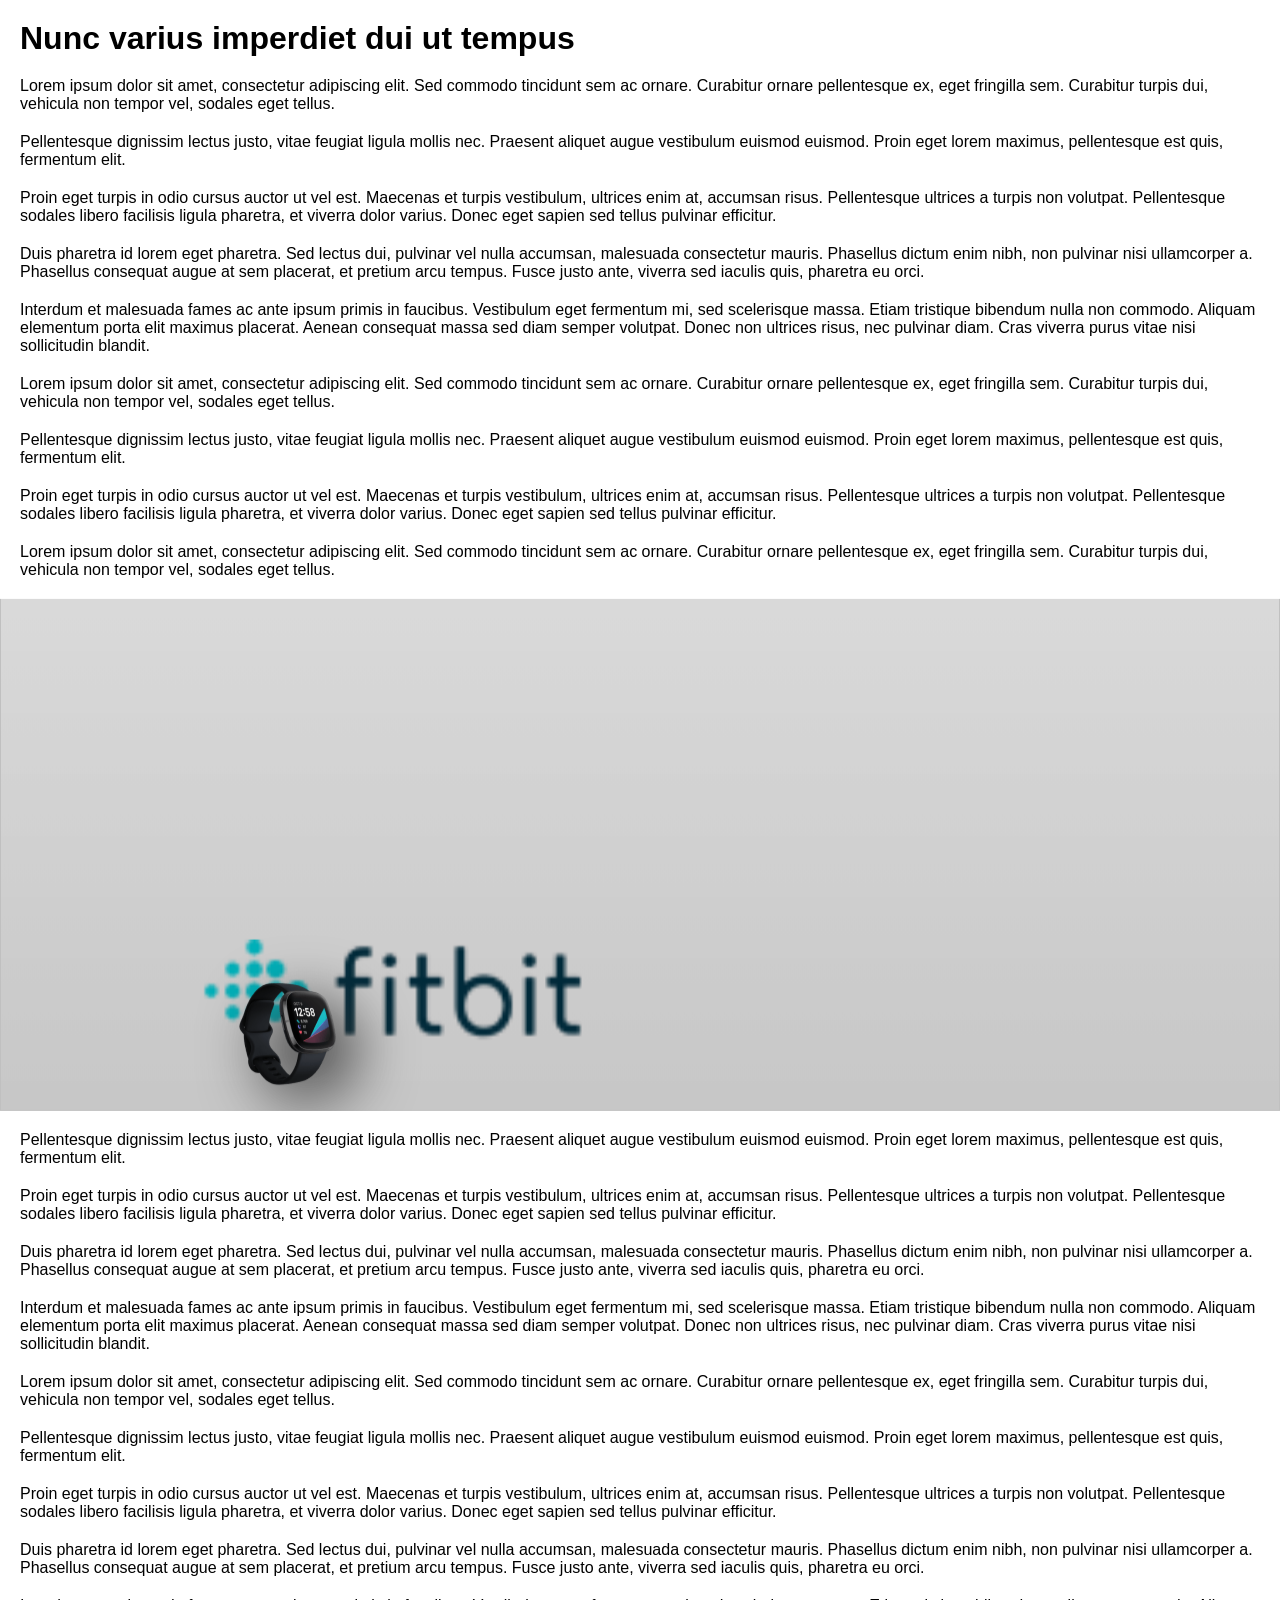
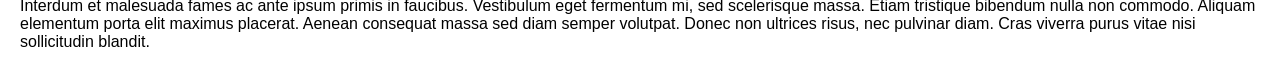
==== index.html @ 38ec313e "Rename index.html" ====
<!doctype html>
<html lang="en">
  <head>
    <!-- Required meta tags -->
    <meta charset="utf-8">
    <meta name="viewport" content="width=device-width, initial-scale=1">

    <!-- Bootstrap CSS -->
    <link href="scrolling-ad.css" rel="stylesheet" >
    <!-- <link href="https://cdn.jsdelivr.net/npm/bootstrap@5.0.1/dist/css/bootstrap.min.css" rel="stylesheet" integrity="sha384-+0n0xVW2eSR5OomGNYDnhzAbDsOXxcvSN1TPprVMTNDbiYZCxYbOOl7+AMvyTG2x" crossorigin="anonymous"> -->

    <title>Mobile Ads</title>
  </head>
  <body >
    <h1 class="article-headline">Nunc varius imperdiet dui ut tempus</h1>
    
    <p class="article-text">Lorem ipsum dolor sit amet, consectetur adipiscing elit. Sed commodo tincidunt sem ac ornare. Curabitur ornare pellentesque ex, eget fringilla sem. Curabitur turpis dui, vehicula non tempor vel, sodales eget tellus. </p>
    <p class="article-text">Pellentesque dignissim lectus justo, vitae feugiat ligula mollis nec. Praesent aliquet augue vestibulum euismod euismod. Proin eget lorem maximus, pellentesque est quis, fermentum elit. </p>
    <p class="article-text">Proin eget turpis in odio cursus auctor ut vel est. Maecenas et turpis vestibulum, ultrices enim at, accumsan risus. Pellentesque ultrices a turpis non volutpat. Pellentesque sodales libero facilisis ligula pharetra, et viverra dolor varius. Donec eget sapien sed tellus pulvinar efficitur.</p>
    <p class="article-text">Duis pharetra id lorem eget pharetra. Sed lectus dui, pulvinar vel nulla accumsan, malesuada consectetur mauris. Phasellus dictum enim nibh, non pulvinar nisi ullamcorper a. Phasellus consequat augue at sem placerat, et pretium arcu tempus. Fusce justo ante, viverra sed iaculis quis, pharetra eu orci.</p>
    <p class="article-text">Interdum et malesuada fames ac ante ipsum primis in faucibus. Vestibulum eget fermentum mi, sed scelerisque massa. Etiam tristique bibendum nulla non commodo. Aliquam elementum porta elit maximus placerat. Aenean consequat massa sed diam semper volutpat. Donec non ultrices risus, nec pulvinar diam. Cras viverra purus vitae nisi sollicitudin blandit.</p>
    <p class="article-text">Lorem ipsum dolor sit amet, consectetur adipiscing elit. Sed commodo tincidunt sem ac ornare. Curabitur ornare pellentesque ex, eget fringilla sem. Curabitur turpis dui, vehicula non tempor vel, sodales eget tellus. </p>
    <p class="article-text">Pellentesque dignissim lectus justo, vitae feugiat ligula mollis nec. Praesent aliquet augue vestibulum euismod euismod. Proin eget lorem maximus, pellentesque est quis, fermentum elit. </p>
    <p class="article-text">Proin eget turpis in odio cursus auctor ut vel est. Maecenas et turpis vestibulum, ultrices enim at, accumsan risus. Pellentesque ultrices a turpis non volutpat. Pellentesque sodales libero facilisis ligula pharetra, et viverra dolor varius. Donec eget sapien sed tellus pulvinar efficitur.</p>
    <p class="article-text">Lorem ipsum dolor sit amet, consectetur adipiscing elit. Sed commodo tincidunt sem ac ornare. Curabitur ornare pellentesque ex, eget fringilla sem. Curabitur turpis dui, vehicula non tempor vel, sodales eget tellus. </p>

    <div id="ad-container">
        <div class="ad-slot" id="ad-slot">
            <div class="canvas">
                <img id="pixel" >
                <div id="slot-one">
                    <img src="assets/slot-one.png" />
                </div>
                <div id="slot-two">
                    <img src="assets/slot-two.png" />
                </div>
                <div id="slot-three">
                    <img src="assets/slot-three.png" />
                </div>
            </div>
            <img id="sticky-ad-element" src="assets/fitbit-product.png" />
        </div>
        
    </div>
    <p class="article-text">Pellentesque dignissim lectus justo, vitae feugiat ligula mollis nec. Praesent aliquet augue vestibulum euismod euismod. Proin eget lorem maximus, pellentesque est quis, fermentum elit. </p>
    <p class="article-text">Proin eget turpis in odio cursus auctor ut vel est. Maecenas et turpis vestibulum, ultrices enim at, accumsan risus. Pellentesque ultrices a turpis non volutpat. Pellentesque sodales libero facilisis ligula pharetra, et viverra dolor varius. Donec eget sapien sed tellus pulvinar efficitur.</p>
    <p class="article-text">Duis pharetra id lorem eget pharetra. Sed lectus dui, pulvinar vel nulla accumsan, malesuada consectetur mauris. Phasellus dictum enim nibh, non pulvinar nisi ullamcorper a. Phasellus consequat augue at sem placerat, et pretium arcu tempus. Fusce justo ante, viverra sed iaculis quis, pharetra eu orci.</p>
    <p class="article-text">Interdum et malesuada fames ac ante ipsum primis in faucibus. Vestibulum eget fermentum mi, sed scelerisque massa. Etiam tristique bibendum nulla non commodo. Aliquam elementum porta elit maximus placerat. Aenean consequat massa sed diam semper volutpat. Donec non ultrices risus, nec pulvinar diam. Cras viverra purus vitae nisi sollicitudin blandit.</p>
    <p class="article-text">Lorem ipsum dolor sit amet, consectetur adipiscing elit. Sed commodo tincidunt sem ac ornare. Curabitur ornare pellentesque ex, eget fringilla sem. Curabitur turpis dui, vehicula non tempor vel, sodales eget tellus. </p>  
    <p class="article-text">Pellentesque dignissim lectus justo, vitae feugiat ligula mollis nec. Praesent aliquet augue vestibulum euismod euismod. Proin eget lorem maximus, pellentesque est quis, fermentum elit. </p>
    <p class="article-text">Proin eget turpis in odio cursus auctor ut vel est. Maecenas et turpis vestibulum, ultrices enim at, accumsan risus. Pellentesque ultrices a turpis non volutpat. Pellentesque sodales libero facilisis ligula pharetra, et viverra dolor varius. Donec eget sapien sed tellus pulvinar efficitur.</p>
    <p class="article-text">Duis pharetra id lorem eget pharetra. Sed lectus dui, pulvinar vel nulla accumsan, malesuada consectetur mauris. Phasellus dictum enim nibh, non pulvinar nisi ullamcorper a. Phasellus consequat augue at sem placerat, et pretium arcu tempus. Fusce justo ante, viverra sed iaculis quis, pharetra eu orci.</p>
    <p class="article-text">Interdum et malesuada fames ac ante ipsum primis in faucibus. Vestibulum eget fermentum mi, sed scelerisque massa. Etiam tristique bibendum nulla non commodo. Aliquam elementum porta elit maximus placerat. Aenean consequat massa sed diam semper volutpat. Donec non ultrices risus, nec pulvinar diam. Cras viverra purus vitae nisi sollicitudin blandit.</p>
   
    <script src="scrolling-ad.js" > </script>
    <!-- Optional JavaScript; choose one of the two! -->

    <!-- Option 1: Bootstrap Bundle with Popper -->
    <!-- <script src="https://cdn.jsdelivr.net/npm/bootstrap@5.0.1/dist/js/bootstrap.bundle.min.js" integrity="sha384-gtEjrD/SeCtmISkJkNUaaKMoLD0//ElJ19smozuHV6z3Iehds+3Ulb9Bn9Plx0x4" crossorigin="anonymous"></script> -->

    <!-- Option 2: Separate Popper and Bootstrap JS -->
    <!--
    <script src="https://cdn.jsdelivr.net/npm/@popperjs/core@2.9.2/dist/umd/popper.min.js" integrity="sha384-IQsoLXl5PILFhosVNubq5LC7Qb9DXgDA9i+tQ8Zj3iwWAwPtgFTxbJ8NT4GN1R8p" crossorigin="anonymous"></script>
    <script src="https://cdn.jsdelivr.net/npm/bootstrap@5.0.1/dist/js/bootstrap.min.js" integrity="sha384-Atwg2Pkwv9vp0ygtn1JAojH0nYbwNJLPhwyoVbhoPwBhjQPR5VtM2+xf0Uwh9KtT" crossorigin="anonymous"></script>
    -->
  </body>
</html>
---- scrolling-ad.css ----
:root {
    --ad-slot-height: 300px; 
    --canvas-height: 900px;
    /* creative slot one */
    --slot-one-height: 100px;
    --slot-one-x-axis: -200px;
    --slot-one-y-axis: 100px;
    --slot-one-z-axis: 150px;
    --slot-one-blur: 6px;
    /* creative slot two */
    --slot-two-height: 100px;
    --slot-two-x-axis: -200px;
    --slot-two-y-axis: 300px;
    --slot-two-z-axis: 400px;
    --slot-two-blur: 10px;
    /* creative slot three */
    --slot-three-height: 100px;
    --slot-three-x-axis: 100px;
    --slot-three-y-axis: 500px;
    --slot-three-z-axis: 350px;
    --slot-three-blur: 8px;
}

body {
    font-family: 'Verdana', sans-serif;
    margin: 0px 0px;
}


.article-headline {
    margin: 20px 20px;
}

.article-text {
    margin: 20px 20px;
}

.sticky-bottom {
    position: sticky;
    bottom: 0px;
}


#ad-container{
    width: 100%;
    height: var(--ad-slot-height);
}

.ad-slot {
    width: 100%;
    height: var(--ad-slot-height);
    overflow-x: hidden;
    overflow-y: auto;
    position: fixed;
    top: 100vh;
  }

  .raise-ad {
    animation: raise-ad 1s linear forwards;
  }

  @keyframes raise-ad {
      from {
        transform: translateY(0px);
        opacity: 0;
      }
      to {
        transform: translateY(calc(-1 * var(--ad-slot-height)));
        opacity: 1;
      }
  }


.canvas { 
    background: rgb(255,255,255);
    background: linear-gradient(180deg, rgba(255,255,255,0.9) 0%, rgb(199, 199, 199) 100%);
    position: relative;
    border:none;
    perspective: 300px; 
    top: 0;
    right: 0;
    bottom: 0;
    left: 0;
    height: var(--canvas-height);
  }

  #sticky-ad-element {
      position: sticky;
      bottom: 0px;
      transform: translateX(200px);
      filter: drop-shadow(20px 20px 30px #333);
  }


  @keyframes enter {
    from {
        transform: translateX(200px);
    }
    to {
        transform: translateX(0px);
    }
}

  .glow-enter {
      animation: glow 5s forwards, enter 1s forwards;
  }

  @keyframes glow {
      from {
        filter: drop-shadow(0px 0px 0px #fff);
      }
      to {
        filter: drop-shadow(20px 20px 30px #333);  
      }
  }

  .sticky-one {
      position: sticky;
      top: calc((var(--ad-slot-height)/3)*-1);
  }

  .sticky-two {
    position: sticky;
    top: calc((var(--ad-slot-height)/3)*-2); 
  }

  .sticky-three {
      position: sticky;
      top: calc((var(--ad-slot-height)/3)*-3);
  }

  #slot-one {
    height: var(--slot-one-height);
    transform: 
        translateY(var(--slot-one-y-axis)) 
        translateX(var(--slot-one-x-axis)) 
        translateZ(var(--slot-one-z-axis));
    filter: 
        blur(var(--slot-one-blur));
  }

  #slot-one img {
      height: var(--slot-one-height)
  }

  #slot-two {
    height: var(--slot-two-height);
    transform: 
        translateY(var(--slot-two-y-axis)) 
        translateX(var(--slot-two-x-axis))
        translateZ(var(--slot-two-z-axis));
    filter: 
        blur(var(--slot-two-blur));
  }

  #slot-two img {
    height: var(--slot-two-height);
  }

  #slot-three {
    height: var(--slot-three-height);
    transform: 
        translateY(var(--slot-three-y-axis)) 
        translateX(var(--slot-three-x-axis))
        translateZ(var(--slot-three-z-axis));
    filter: 
        blur(var(--slot-three-blur));
  }

  #slot-three img {
    height: var(--slot-three-height);
  }
  
#pixel {
    position: absolute;
    height: 100%;
    width: 100%;
    object-fit: fill;
}
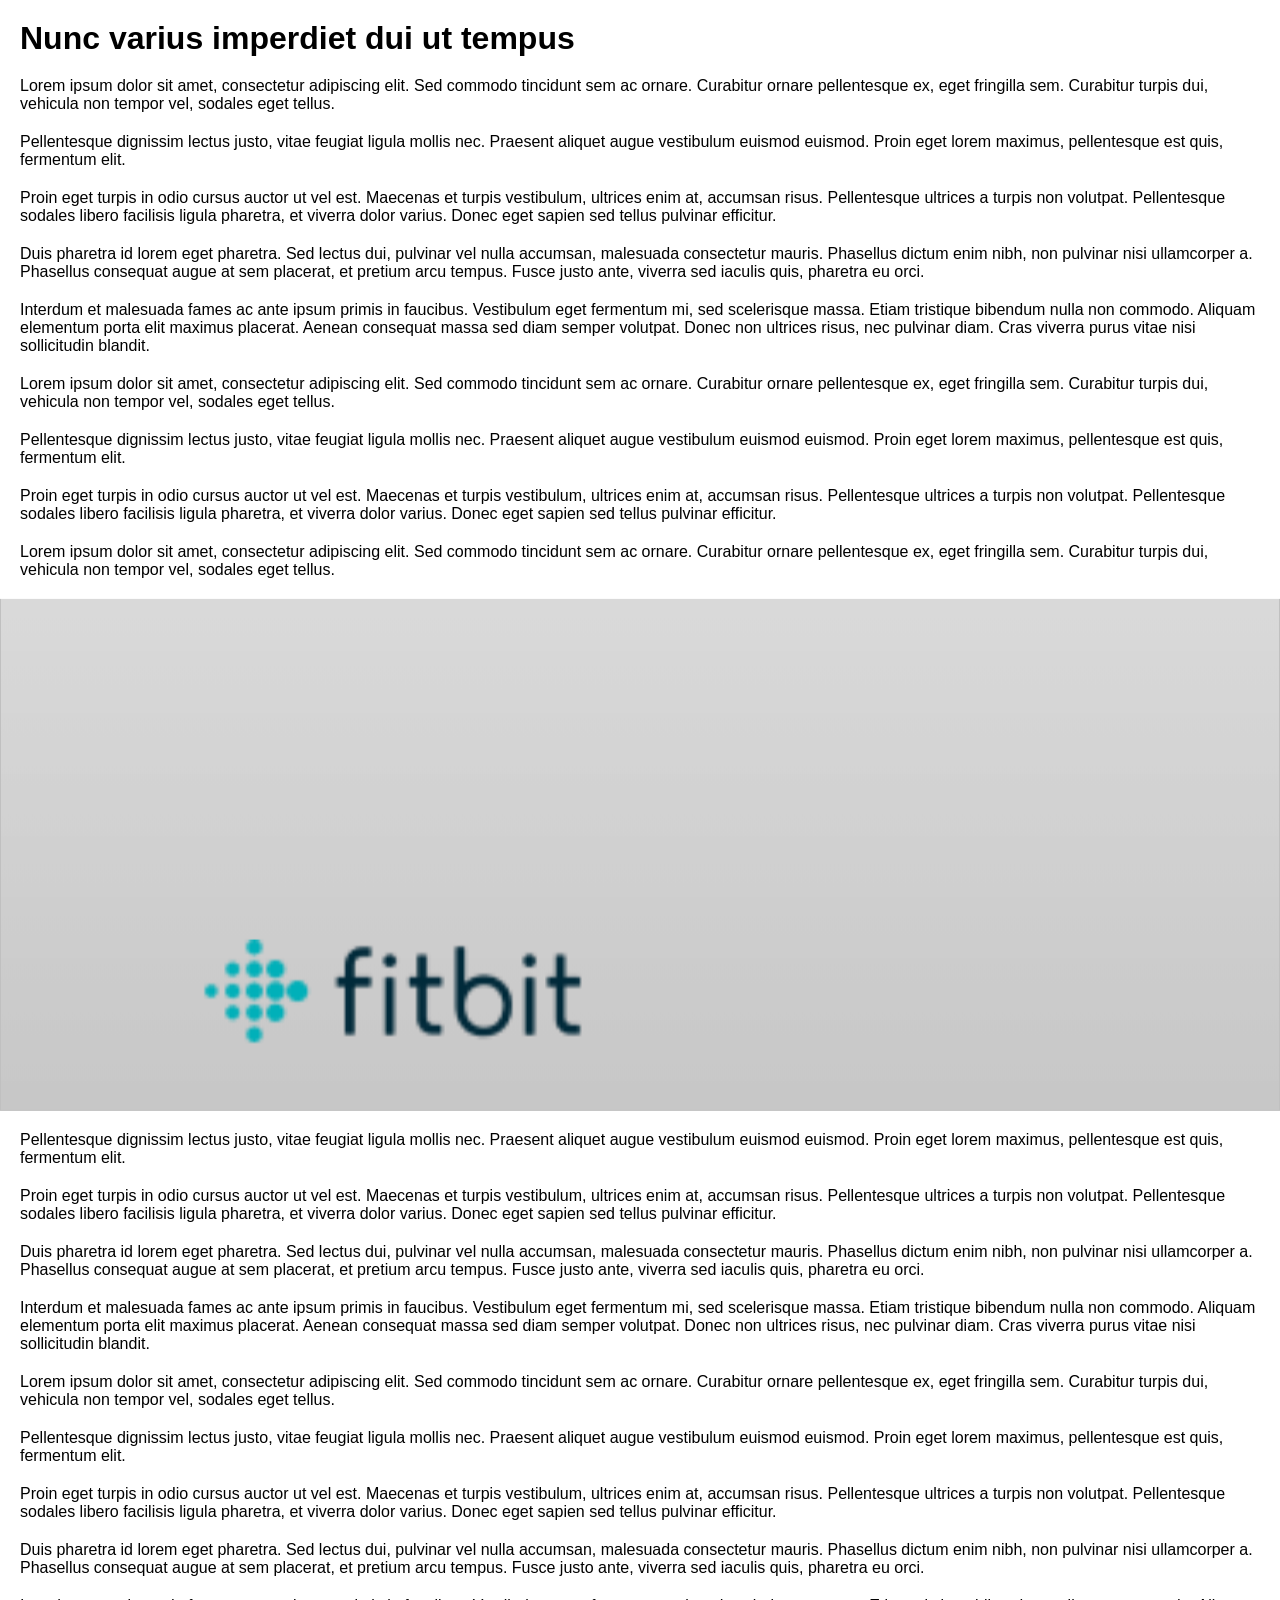
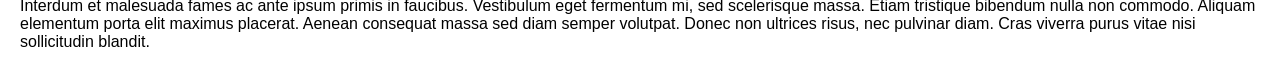
==== commit 10421711: "Debugging." ====
--- a/index.html
+++ b/index.html
@@ -27,6 +27,7 @@
     <div id="ad-container">
         <div class="ad-slot" id="ad-slot">
             <div class="canvas">
+              <!-- <img id="sticky-ad-element" src="assets/fitbit-product.png" /> -->
                 <img id="pixel" >
                 <div id="slot-one">
                     <img src="assets/slot-one.png" />
@@ -38,7 +39,7 @@
                     <img src="assets/slot-three.png" />
                 </div>
             </div>
-            <img id="sticky-ad-element" src="assets/fitbit-product.png" />
+            
         </div>
         
     </div>
--- a/scrolling-ad.css
+++ b/scrolling-ad.css
@@ -26,7 +26,6 @@
     margin: 0px 0px;
 }
 
-
 .article-headline {
     margin: 20px 20px;
 }
@@ -36,8 +35,12 @@
 }
 
 .sticky-bottom {
-    position: sticky;
-    bottom: 0px;
+  position: -webkit-sticky;
+  position: -moz-sticky;
+  position: -o-sticky;
+  position: -ms-sticky;
+  position: sticky;
+  bottom: 0px;
 }
 
 
@@ -47,6 +50,7 @@
 }
 
 .ad-slot {
+    /* background-image: url(assets/fitbit-product.png); */
     width: 100%;
     height: var(--ad-slot-height);
     overflow-x: hidden;
@@ -75,7 +79,7 @@
     background: rgb(255,255,255);
     background: linear-gradient(180deg, rgba(255,255,255,0.9) 0%, rgb(199, 199, 199) 100%);
     position: relative;
-    border:none;
+    border: none;
     perspective: 300px; 
     top: 0;
     right: 0;
@@ -85,12 +89,15 @@
   }
 
   #sticky-ad-element {
-      position: sticky;
+      position: -webkit-sticky;
+      position: -moz-sticky;
+      position: -o-sticky;
+      position: -ms-sticky;
+      position: sticky; 
       bottom: 0px;
       transform: translateX(200px);
       filter: drop-shadow(20px 20px 30px #333);
   }
-
 
   @keyframes enter {
     from {
@@ -115,18 +122,30 @@
   }
 
   .sticky-one {
-      position: sticky;
-      top: calc((var(--ad-slot-height)/3)*-1);
+    position: -webkit-sticky;
+    position: -moz-sticky;
+    position: -o-sticky;
+    position: -ms-sticky;
+    position: sticky; 
+    top: calc((var(--ad-slot-height)/3)*-1);
   }
 
   .sticky-two {
+    position: -webkit-sticky;
+    position: -moz-sticky;
+    position: -o-sticky;
+    position: -ms-sticky;
     position: sticky;
     top: calc((var(--ad-slot-height)/3)*-2); 
   }
 
   .sticky-three {
-      position: sticky;
-      top: calc((var(--ad-slot-height)/3)*-3);
+    position: -webkit-sticky;
+    position: -moz-sticky;
+    position: -o-sticky;
+    position: -ms-sticky;
+    position: sticky;
+    top: calc((var(--ad-slot-height)/3)*-3);
   }
 
   #slot-one {
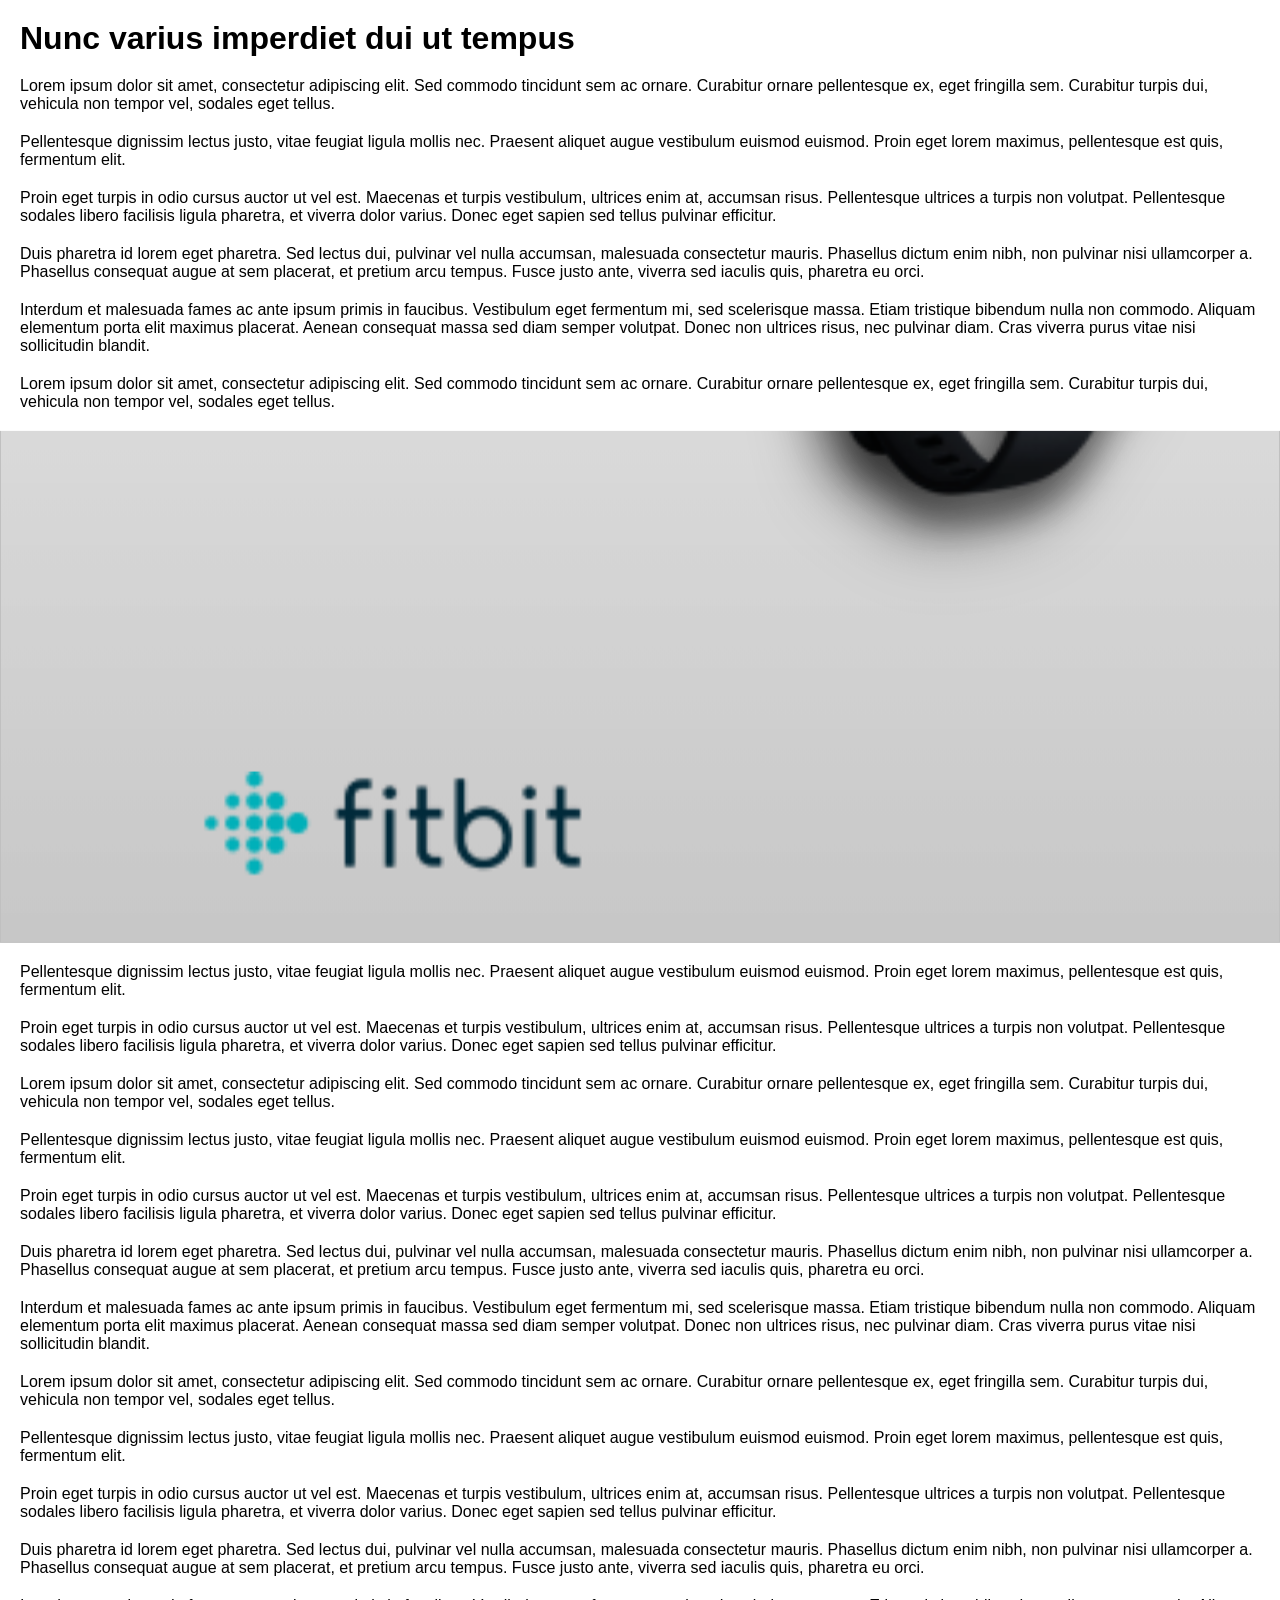
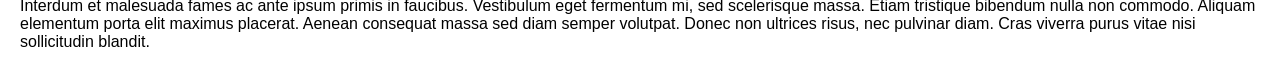
==== commit 6c7b1537: "Small tidy." ====
--- a/index.html
+++ b/index.html
@@ -1,48 +1,39 @@
 <!doctype html>
 <html lang="en">
   <head>
-    <!-- Required meta tags -->
     <meta charset="utf-8">
     <meta name="viewport" content="width=device-width, initial-scale=1">
-
-    <!-- Bootstrap CSS -->
     <link href="scrolling-ad.css" rel="stylesheet" >
-    <!-- <link href="https://cdn.jsdelivr.net/npm/bootstrap@5.0.1/dist/css/bootstrap.min.css" rel="stylesheet" integrity="sha384-+0n0xVW2eSR5OomGNYDnhzAbDsOXxcvSN1TPprVMTNDbiYZCxYbOOl7+AMvyTG2x" crossorigin="anonymous"> -->
-
     <title>Mobile Ads</title>
   </head>
   <body >
     <h1 class="article-headline">Nunc varius imperdiet dui ut tempus</h1>
-    
     <p class="article-text">Lorem ipsum dolor sit amet, consectetur adipiscing elit. Sed commodo tincidunt sem ac ornare. Curabitur ornare pellentesque ex, eget fringilla sem. Curabitur turpis dui, vehicula non tempor vel, sodales eget tellus. </p>
     <p class="article-text">Pellentesque dignissim lectus justo, vitae feugiat ligula mollis nec. Praesent aliquet augue vestibulum euismod euismod. Proin eget lorem maximus, pellentesque est quis, fermentum elit. </p>
     <p class="article-text">Proin eget turpis in odio cursus auctor ut vel est. Maecenas et turpis vestibulum, ultrices enim at, accumsan risus. Pellentesque ultrices a turpis non volutpat. Pellentesque sodales libero facilisis ligula pharetra, et viverra dolor varius. Donec eget sapien sed tellus pulvinar efficitur.</p>
     <p class="article-text">Duis pharetra id lorem eget pharetra. Sed lectus dui, pulvinar vel nulla accumsan, malesuada consectetur mauris. Phasellus dictum enim nibh, non pulvinar nisi ullamcorper a. Phasellus consequat augue at sem placerat, et pretium arcu tempus. Fusce justo ante, viverra sed iaculis quis, pharetra eu orci.</p>
     <p class="article-text">Interdum et malesuada fames ac ante ipsum primis in faucibus. Vestibulum eget fermentum mi, sed scelerisque massa. Etiam tristique bibendum nulla non commodo. Aliquam elementum porta elit maximus placerat. Aenean consequat massa sed diam semper volutpat. Donec non ultrices risus, nec pulvinar diam. Cras viverra purus vitae nisi sollicitudin blandit.</p>
     <p class="article-text">Lorem ipsum dolor sit amet, consectetur adipiscing elit. Sed commodo tincidunt sem ac ornare. Curabitur ornare pellentesque ex, eget fringilla sem. Curabitur turpis dui, vehicula non tempor vel, sodales eget tellus. </p>
+    <div id="ad-container">
+      <div class="ad-slot" id="ad-slot">
+          <div class="canvas">
+              <img id="pixel" >
+              <div id="slot-one">
+                  <img class="slot-image" src="assets/slot-one.png" />
+              </div>
+              <div id="slot-two">
+                  <img src="assets/slot-two.png" />
+              </div>
+              <div id="slot-three">
+                  <img src="assets/slot-three.png" />
+              </div>
+              <img id="extra-ad-element" src="assets/fitbit-product.png" />
+          </div>
+      </div>       
+    </div>
     <p class="article-text">Pellentesque dignissim lectus justo, vitae feugiat ligula mollis nec. Praesent aliquet augue vestibulum euismod euismod. Proin eget lorem maximus, pellentesque est quis, fermentum elit. </p>
     <p class="article-text">Proin eget turpis in odio cursus auctor ut vel est. Maecenas et turpis vestibulum, ultrices enim at, accumsan risus. Pellentesque ultrices a turpis non volutpat. Pellentesque sodales libero facilisis ligula pharetra, et viverra dolor varius. Donec eget sapien sed tellus pulvinar efficitur.</p>
     <p class="article-text">Lorem ipsum dolor sit amet, consectetur adipiscing elit. Sed commodo tincidunt sem ac ornare. Curabitur ornare pellentesque ex, eget fringilla sem. Curabitur turpis dui, vehicula non tempor vel, sodales eget tellus. </p>
-
-    <div id="ad-container">
-        <div class="ad-slot" id="ad-slot">
-            <div class="canvas">
-              <!-- <img id="sticky-ad-element" src="assets/fitbit-product.png" /> -->
-                <img id="pixel" >
-                <div id="slot-one">
-                    <img src="assets/slot-one.png" />
-                </div>
-                <div id="slot-two">
-                    <img src="assets/slot-two.png" />
-                </div>
-                <div id="slot-three">
-                    <img src="assets/slot-three.png" />
-                </div>
-            </div>
-            
-        </div>
-        
-    </div>
     <p class="article-text">Pellentesque dignissim lectus justo, vitae feugiat ligula mollis nec. Praesent aliquet augue vestibulum euismod euismod. Proin eget lorem maximus, pellentesque est quis, fermentum elit. </p>
     <p class="article-text">Proin eget turpis in odio cursus auctor ut vel est. Maecenas et turpis vestibulum, ultrices enim at, accumsan risus. Pellentesque ultrices a turpis non volutpat. Pellentesque sodales libero facilisis ligula pharetra, et viverra dolor varius. Donec eget sapien sed tellus pulvinar efficitur.</p>
     <p class="article-text">Duis pharetra id lorem eget pharetra. Sed lectus dui, pulvinar vel nulla accumsan, malesuada consectetur mauris. Phasellus dictum enim nibh, non pulvinar nisi ullamcorper a. Phasellus consequat augue at sem placerat, et pretium arcu tempus. Fusce justo ante, viverra sed iaculis quis, pharetra eu orci.</p>
@@ -52,17 +43,6 @@
     <p class="article-text">Proin eget turpis in odio cursus auctor ut vel est. Maecenas et turpis vestibulum, ultrices enim at, accumsan risus. Pellentesque ultrices a turpis non volutpat. Pellentesque sodales libero facilisis ligula pharetra, et viverra dolor varius. Donec eget sapien sed tellus pulvinar efficitur.</p>
     <p class="article-text">Duis pharetra id lorem eget pharetra. Sed lectus dui, pulvinar vel nulla accumsan, malesuada consectetur mauris. Phasellus dictum enim nibh, non pulvinar nisi ullamcorper a. Phasellus consequat augue at sem placerat, et pretium arcu tempus. Fusce justo ante, viverra sed iaculis quis, pharetra eu orci.</p>
     <p class="article-text">Interdum et malesuada fames ac ante ipsum primis in faucibus. Vestibulum eget fermentum mi, sed scelerisque massa. Etiam tristique bibendum nulla non commodo. Aliquam elementum porta elit maximus placerat. Aenean consequat massa sed diam semper volutpat. Donec non ultrices risus, nec pulvinar diam. Cras viverra purus vitae nisi sollicitudin blandit.</p>
-   
     <script src="scrolling-ad.js" > </script>
-    <!-- Optional JavaScript; choose one of the two! -->
-
-    <!-- Option 1: Bootstrap Bundle with Popper -->
-    <!-- <script src="https://cdn.jsdelivr.net/npm/bootstrap@5.0.1/dist/js/bootstrap.bundle.min.js" integrity="sha384-gtEjrD/SeCtmISkJkNUaaKMoLD0//ElJ19smozuHV6z3Iehds+3Ulb9Bn9Plx0x4" crossorigin="anonymous"></script> -->
-
-    <!-- Option 2: Separate Popper and Bootstrap JS -->
-    <!--
-    <script src="https://cdn.jsdelivr.net/npm/@popperjs/core@2.9.2/dist/umd/popper.min.js" integrity="sha384-IQsoLXl5PILFhosVNubq5LC7Qb9DXgDA9i+tQ8Zj3iwWAwPtgFTxbJ8NT4GN1R8p" crossorigin="anonymous"></script>
-    <script src="https://cdn.jsdelivr.net/npm/bootstrap@5.0.1/dist/js/bootstrap.min.js" integrity="sha384-Atwg2Pkwv9vp0ygtn1JAojH0nYbwNJLPhwyoVbhoPwBhjQPR5VtM2+xf0Uwh9KtT" crossorigin="anonymous"></script>
-    -->
   </body>
 </html>
--- a/scrolling-ad.css
+++ b/scrolling-ad.css
@@ -1,37 +1,37 @@
 :root {
-    --ad-slot-height: 300px; 
-    --canvas-height: 900px;
-    /* creative slot one */
-    --slot-one-height: 100px;
-    --slot-one-x-axis: -200px;
-    --slot-one-y-axis: 100px;
-    --slot-one-z-axis: 150px;
-    --slot-one-blur: 6px;
-    /* creative slot two */
-    --slot-two-height: 100px;
-    --slot-two-x-axis: -200px;
-    --slot-two-y-axis: 300px;
-    --slot-two-z-axis: 400px;
-    --slot-two-blur: 10px;
-    /* creative slot three */
-    --slot-three-height: 100px;
-    --slot-three-x-axis: 100px;
-    --slot-three-y-axis: 500px;
-    --slot-three-z-axis: 350px;
-    --slot-three-blur: 8px;
+  --ad-slot-height: 300px;
+  --canvas-height: 900px;
+  /* creative slot one */
+  --slot-one-height: 100px;
+  --slot-one-x-axis: -200px;
+  --slot-one-y-axis: 100px;
+  --slot-one-z-axis: 150px;
+  --slot-one-blur: 6px;
+  /* creative slot two */
+  --slot-two-height: 100px;
+  --slot-two-x-axis: -200px;
+  --slot-two-y-axis: 300px;
+  --slot-two-z-axis: 400px;
+  --slot-two-blur: 10px;
+  /* creative slot three */
+  --slot-three-height: 100px;
+  --slot-three-x-axis: 100px;
+  --slot-three-y-axis: 500px;
+  --slot-three-z-axis: 350px;
+  --slot-three-blur: 8px;
 }
 
 body {
-    font-family: 'Verdana', sans-serif;
-    margin: 0px 0px;
+  font-family: "Verdana", sans-serif;
+  margin: 0px 0px;
 }
 
 .article-headline {
-    margin: 20px 20px;
+  margin: 20px 20px;
 }
 
 .article-text {
-    margin: 20px 20px;
+  margin: 20px 20px;
 }
 
 .sticky-bottom {
@@ -43,157 +43,146 @@
   bottom: 0px;
 }
 
-
-#ad-container{
-    width: 100%;
-    height: var(--ad-slot-height);
+#ad-container {
+  width: 100%;
+  height: var(--ad-slot-height);
 }
 
 .ad-slot {
-    /* background-image: url(assets/fitbit-product.png); */
-    width: 100%;
-    height: var(--ad-slot-height);
-    overflow-x: hidden;
-    overflow-y: auto;
-    position: fixed;
-    top: 100vh;
-  }
-
-  .raise-ad {
-    animation: raise-ad 1s linear forwards;
-  }
-
-  @keyframes raise-ad {
-      from {
-        transform: translateY(0px);
-        opacity: 0;
-      }
-      to {
-        transform: translateY(calc(-1 * var(--ad-slot-height)));
-        opacity: 1;
-      }
-  }
-
-
-.canvas { 
-    background: rgb(255,255,255);
-    background: linear-gradient(180deg, rgba(255,255,255,0.9) 0%, rgb(199, 199, 199) 100%);
-    position: relative;
-    border: none;
-    perspective: 300px; 
-    top: 0;
-    right: 0;
-    bottom: 0;
-    left: 0;
-    height: var(--canvas-height);
-  }
-
-  #sticky-ad-element {
-      position: -webkit-sticky;
-      position: -moz-sticky;
-      position: -o-sticky;
-      position: -ms-sticky;
-      position: sticky; 
-      bottom: 0px;
-      transform: translateX(200px);
-      filter: drop-shadow(20px 20px 30px #333);
-  }
-
-  @keyframes enter {
-    from {
-        transform: translateX(200px);
-    }
-    to {
-        transform: translateX(0px);
-    }
+  width: 100%;
+  height: var(--ad-slot-height);
+  overflow-x: hidden;
+  overflow-y: auto;
+  position: fixed;
+  top: 100vh;
 }
 
-  .glow-enter {
-      animation: glow 5s forwards, enter 1s forwards;
-  }
-
-  @keyframes glow {
-      from {
-        filter: drop-shadow(0px 0px 0px #fff);
-      }
-      to {
-        filter: drop-shadow(20px 20px 30px #333);  
-      }
-  }
-
-  .sticky-one {
-    position: -webkit-sticky;
-    position: -moz-sticky;
-    position: -o-sticky;
-    position: -ms-sticky;
-    position: sticky; 
-    top: calc((var(--ad-slot-height)/3)*-1);
-  }
-
-  .sticky-two {
-    position: -webkit-sticky;
-    position: -moz-sticky;
-    position: -o-sticky;
-    position: -ms-sticky;
-    position: sticky;
-    top: calc((var(--ad-slot-height)/3)*-2); 
-  }
-
-  .sticky-three {
-    position: -webkit-sticky;
-    position: -moz-sticky;
-    position: -o-sticky;
-    position: -ms-sticky;
-    position: sticky;
-    top: calc((var(--ad-slot-height)/3)*-3);
-  }
-
-  #slot-one {
-    height: var(--slot-one-height);
-    transform: 
-        translateY(var(--slot-one-y-axis)) 
-        translateX(var(--slot-one-x-axis)) 
-        translateZ(var(--slot-one-z-axis));
-    filter: 
-        blur(var(--slot-one-blur));
-  }
-
-  #slot-one img {
-      height: var(--slot-one-height)
-  }
-
-  #slot-two {
-    height: var(--slot-two-height);
-    transform: 
-        translateY(var(--slot-two-y-axis)) 
-        translateX(var(--slot-two-x-axis))
-        translateZ(var(--slot-two-z-axis));
-    filter: 
-        blur(var(--slot-two-blur));
-  }
-
-  #slot-two img {
-    height: var(--slot-two-height);
-  }
-
-  #slot-three {
-    height: var(--slot-three-height);
-    transform: 
-        translateY(var(--slot-three-y-axis)) 
-        translateX(var(--slot-three-x-axis))
-        translateZ(var(--slot-three-z-axis));
-    filter: 
-        blur(var(--slot-three-blur));
-  }
-
-  #slot-three img {
-    height: var(--slot-three-height);
-  }
-  
-#pixel {
-    position: absolute;
-    height: 100%;
-    width: 100%;
-    object-fit: fill;
+.raise-ad {
+  animation: raise-ad 1s linear forwards;
 }
 
+@keyframes raise-ad {
+  from {
+    transform: translateY(0px);
+    opacity: 0;
+  }
+  to {
+    transform: translateY(calc(-1 * var(--ad-slot-height)));
+    opacity: 1;
+  }
+}
+
+.canvas {
+  background: rgb(255, 255, 255);
+  background: linear-gradient(
+    180deg,
+    rgba(255, 255, 255, 0.9) 0%,
+    rgb(199, 199, 199) 100%
+  );
+  position: relative;
+  border: none;
+  perspective: 300px;
+  top: 0;
+  right: 0;
+  bottom: 0;
+  left: 0;
+  height: var(--canvas-height);
+}
+
+#extra-ad-element {
+  width: 100%;
+  position: relative;
+  top: 150px;
+  right: 0px;
+  transform: translateX(200px);
+  filter: drop-shadow(-20px 20px 30px #333);
+}
+
+@keyframes enter {
+  from {
+    transform: translateX(200px);
+  }
+  to {
+    transform: translateX(0px);
+  }
+}
+
+.glow-enter {
+  animation: glow 5s forwards, enter 1s forwards;
+}
+
+@keyframes glow {
+  from {
+    filter: drop-shadow(0px 0px 0px #fff);
+  }
+  to {
+    filter: drop-shadow(-20px 20px 30px #333);
+  }
+}
+
+.sticky-one {
+  position: -webkit-sticky;
+  position: -moz-sticky;
+  position: -o-sticky;
+  position: -ms-sticky;
+  position: sticky;
+  top: calc((var(--ad-slot-height) / 3) * -1);
+}
+
+.sticky-two {
+  position: -webkit-sticky;
+  position: -moz-sticky;
+  position: -o-sticky;
+  position: -ms-sticky;
+  position: sticky;
+  top: calc((var(--ad-slot-height) / 3) * -2);
+}
+
+.sticky-three {
+  position: -webkit-sticky;
+  position: -moz-sticky;
+  position: -o-sticky;
+  position: -ms-sticky;
+  position: sticky;
+  top: calc((var(--ad-slot-height) / 3) * -3);
+}
+
+#slot-one {
+  height: var(--slot-one-height);
+  transform: translateY(var(--slot-one-y-axis))
+    translateX(var(--slot-one-x-axis)) translateZ(var(--slot-one-z-axis));
+  filter: blur(var(--slot-one-blur));
+}
+
+#slot-one .slot-image {
+  height: var(--slot-one-height);
+}
+
+#slot-two {
+  height: var(--slot-two-height);
+  transform: translateY(var(--slot-two-y-axis))
+    translateX(var(--slot-two-x-axis)) translateZ(var(--slot-two-z-axis));
+  filter: blur(var(--slot-two-blur));
+}
+
+#slot-two img {
+  height: var(--slot-two-height);
+}
+
+#slot-three {
+  height: var(--slot-three-height);
+  transform: translateY(var(--slot-three-y-axis))
+    translateX(var(--slot-three-x-axis)) translateZ(var(--slot-three-z-axis));
+  filter: blur(var(--slot-three-blur));
+}
+
+#slot-three img {
+  height: var(--slot-three-height);
+}
+
+#pixel {
+  position: absolute;
+  height: 100%;
+  width: 100%;
+  object-fit: fill;
+}
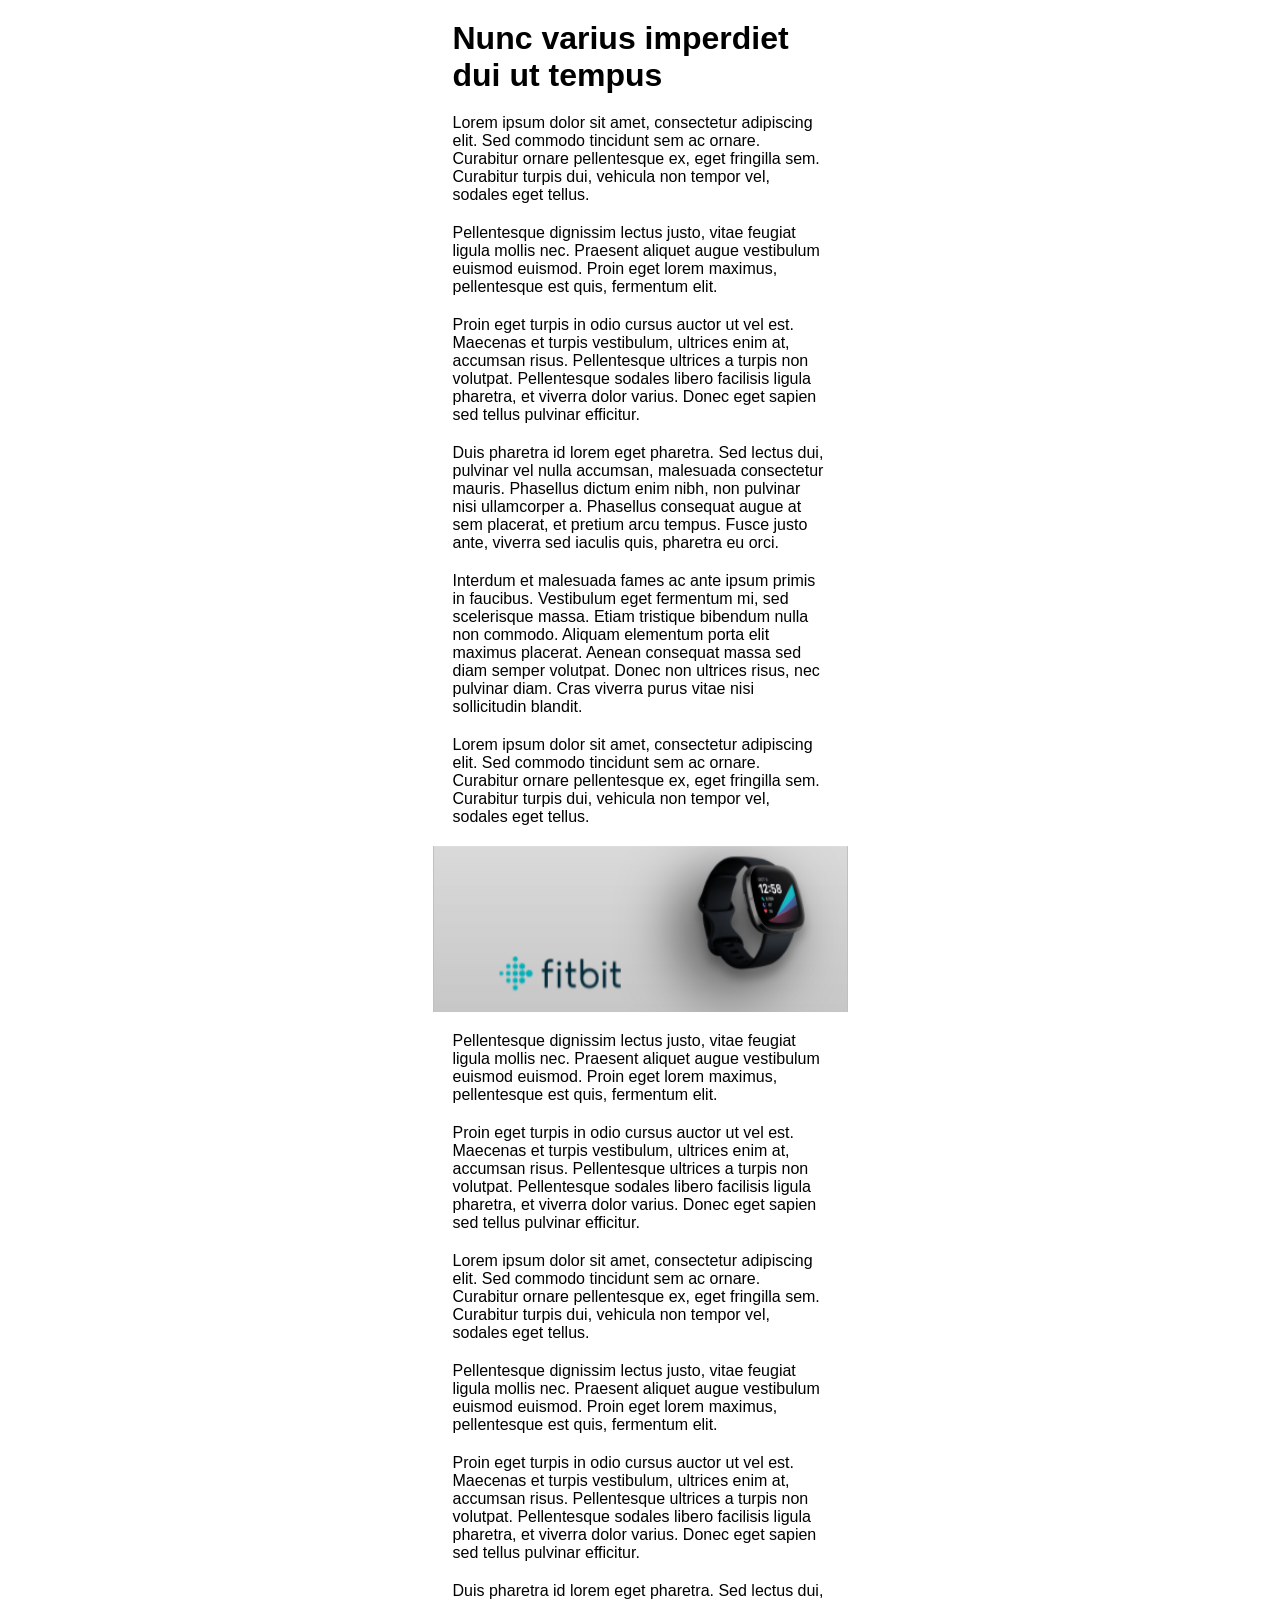
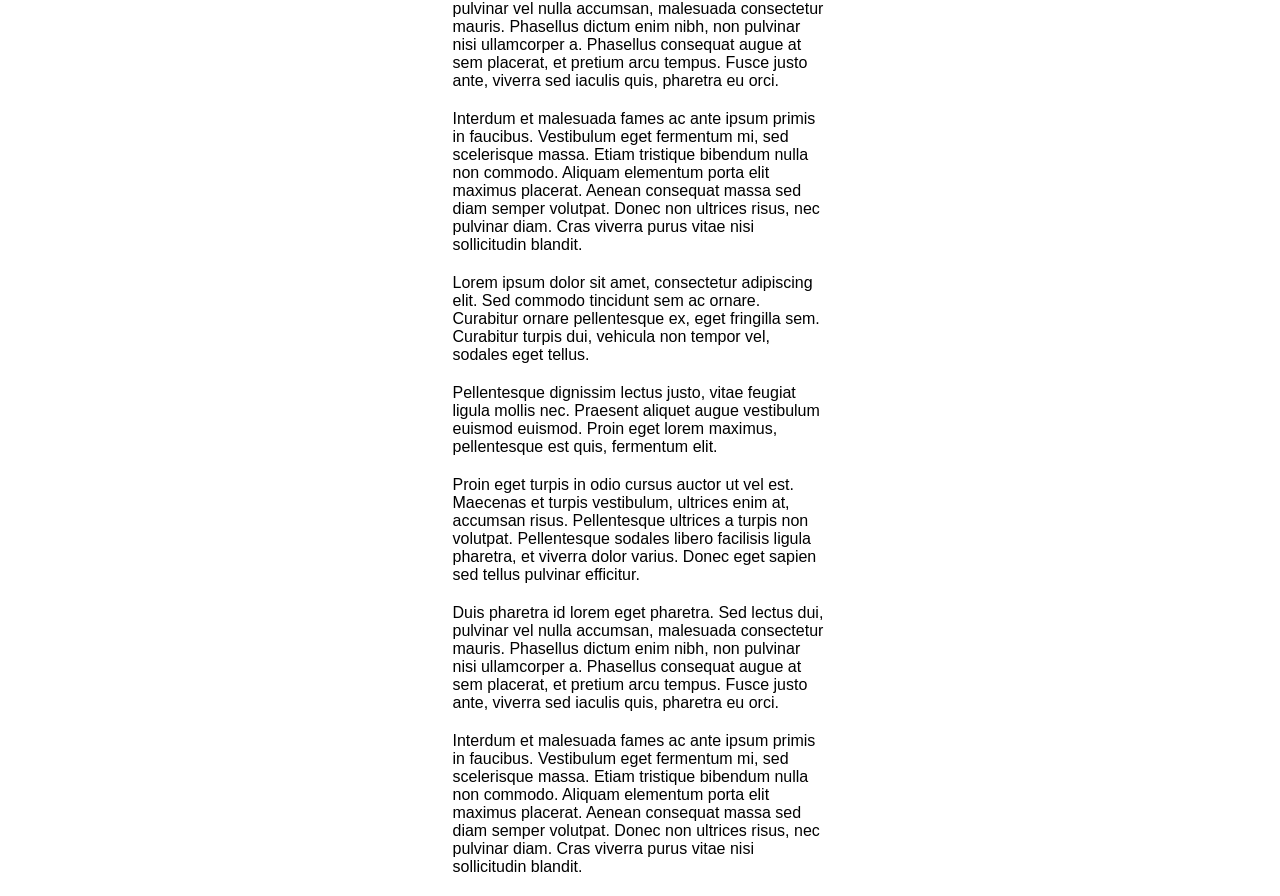
==== commit fcd5526d: "Quick "so it doesn't look horrible loading on desktop" fix." ====
--- a/index.html
+++ b/index.html
@@ -6,7 +6,7 @@
     <link href="scrolling-ad.css" rel="stylesheet" >
     <title>Mobile Ads</title>
   </head>
-  <body >
+  <body>
     <h1 class="article-headline">Nunc varius imperdiet dui ut tempus</h1>
     <p class="article-text">Lorem ipsum dolor sit amet, consectetur adipiscing elit. Sed commodo tincidunt sem ac ornare. Curabitur ornare pellentesque ex, eget fringilla sem. Curabitur turpis dui, vehicula non tempor vel, sodales eget tellus. </p>
     <p class="article-text">Pellentesque dignissim lectus justo, vitae feugiat ligula mollis nec. Praesent aliquet augue vestibulum euismod euismod. Proin eget lorem maximus, pellentesque est quis, fermentum elit. </p>
--- a/scrolling-ad.css
+++ b/scrolling-ad.css
@@ -1,6 +1,7 @@
 :root {
   --ad-slot-height: 300px;
   --canvas-height: 900px;
+  --ad-slot-max-width: 415px;
   /* creative slot one */
   --slot-one-height: 100px;
   --slot-one-x-axis: -200px;
@@ -19,6 +20,11 @@
   --slot-three-y-axis: 500px;
   --slot-three-z-axis: 350px;
   --slot-three-blur: 8px;
+}
+
+html {
+  margin: 0 auto;
+  max-width: var(--ad-slot-max-width);
 }
 
 body {
@@ -45,11 +51,13 @@
 
 #ad-container {
   width: 100%;
+  max-width: var(--ad-slot-max-width);
   height: var(--ad-slot-height);
 }
 
 .ad-slot {
   width: 100%;
+  max-width: var(--ad-slot-max-width);
   height: var(--ad-slot-height);
   overflow-x: hidden;
   overflow-y: auto;
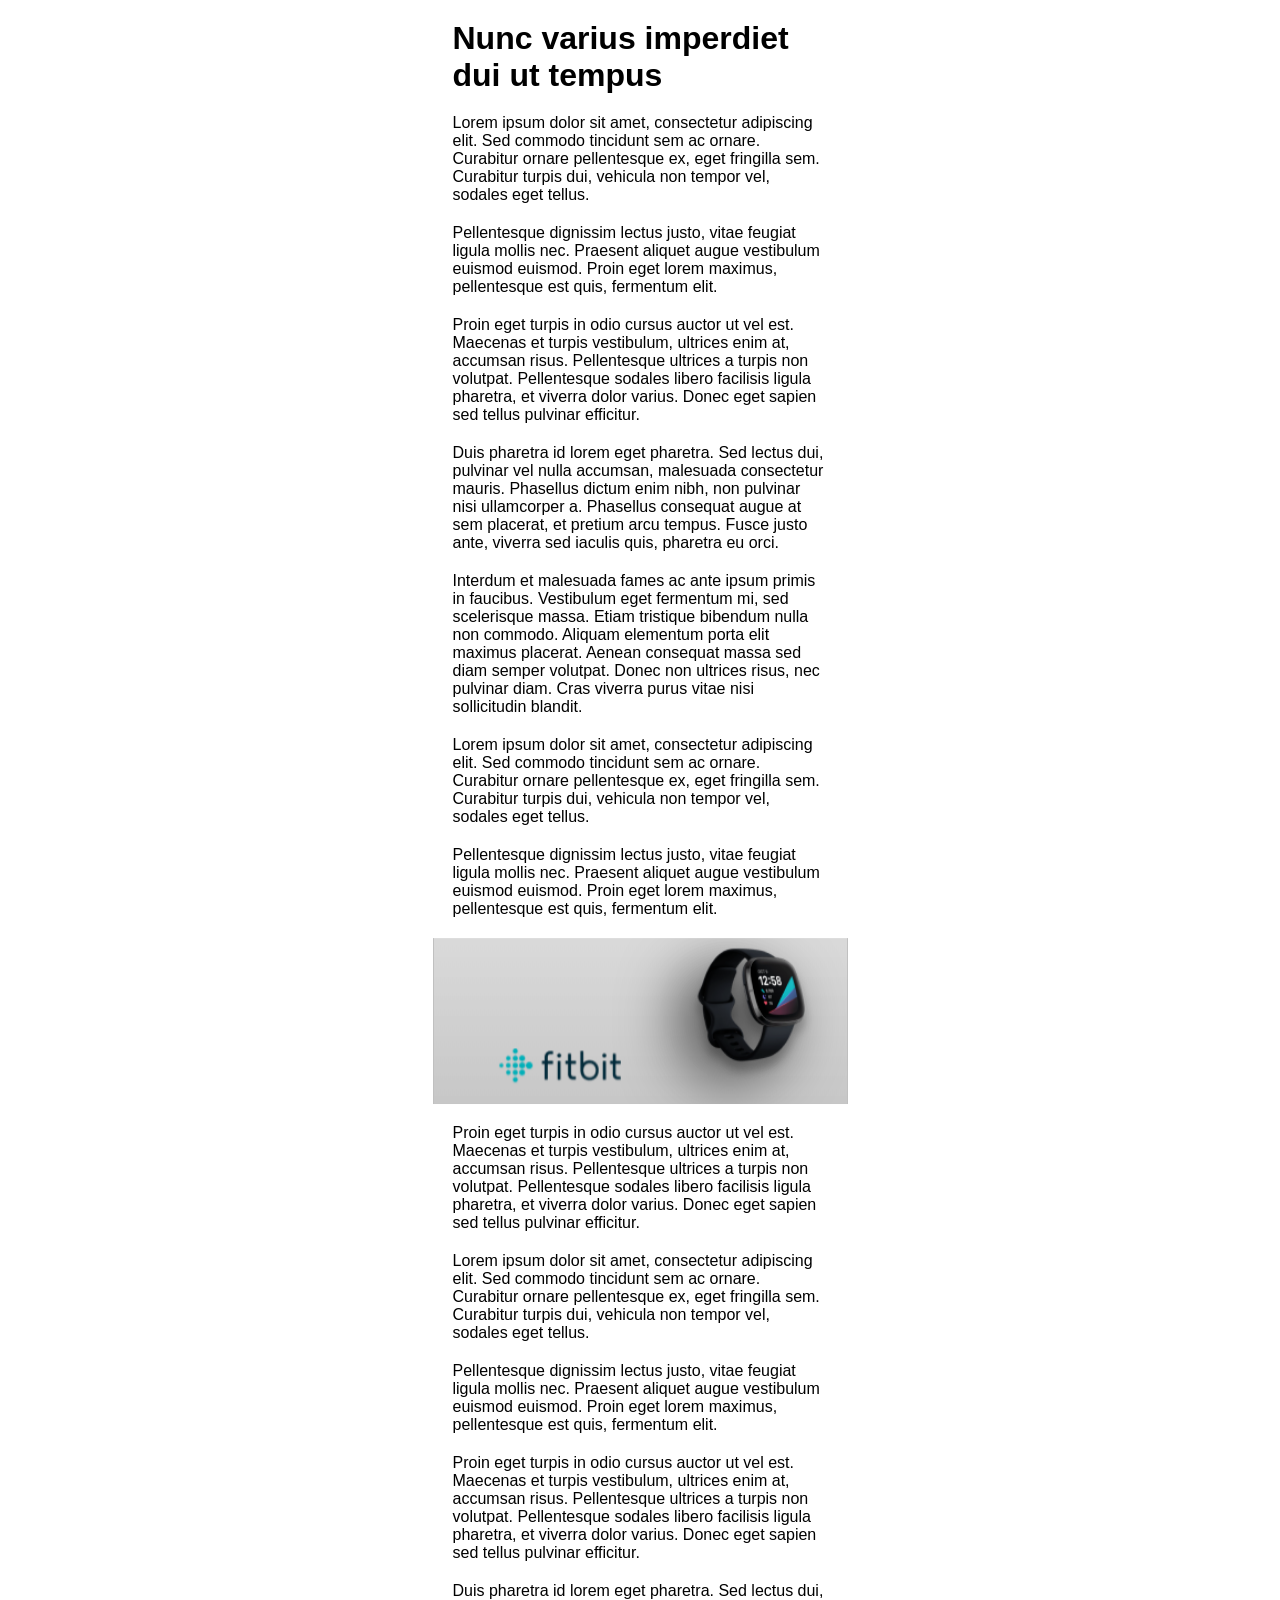
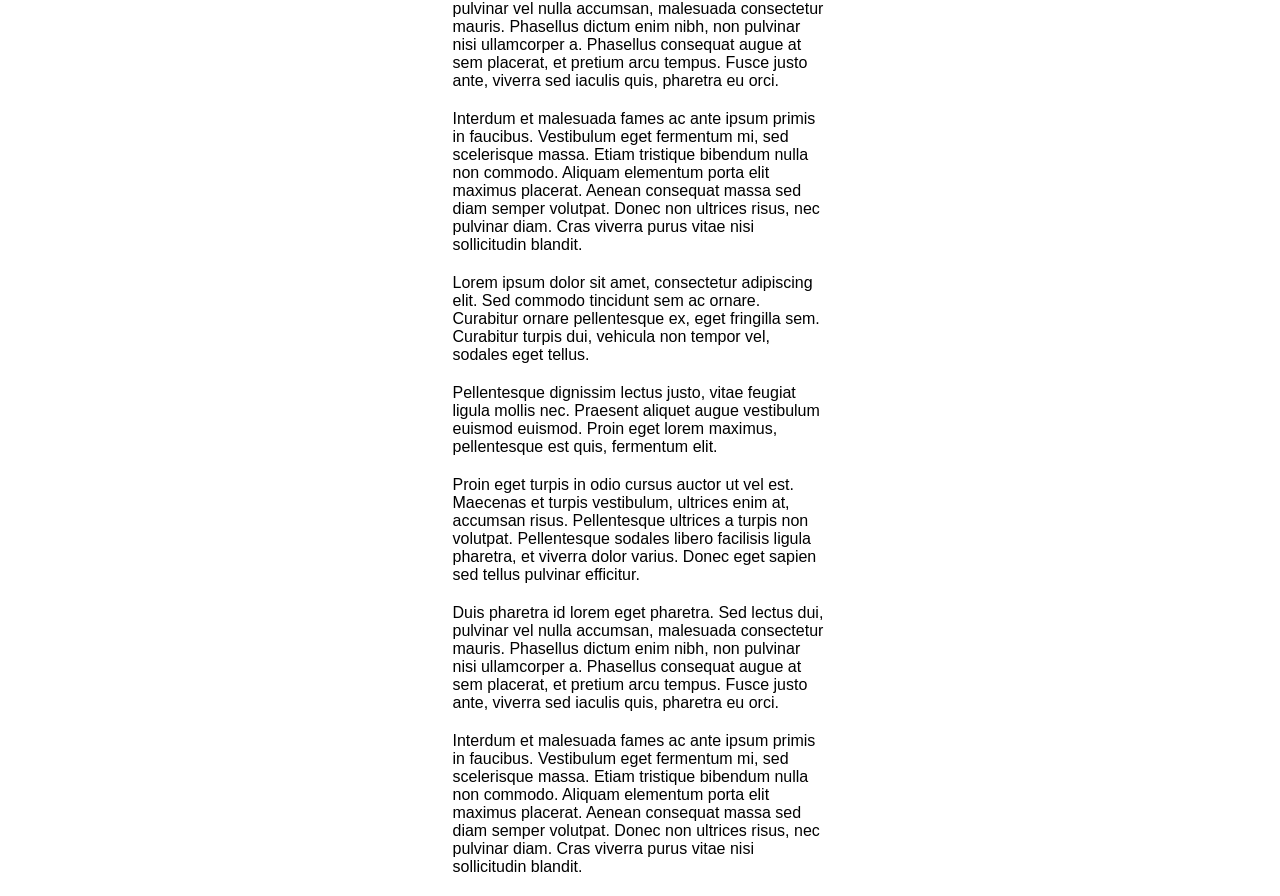
==== commit aada4e53: "Placement shift." ====
--- a/index.html
+++ b/index.html
@@ -14,6 +14,7 @@
     <p class="article-text">Duis pharetra id lorem eget pharetra. Sed lectus dui, pulvinar vel nulla accumsan, malesuada consectetur mauris. Phasellus dictum enim nibh, non pulvinar nisi ullamcorper a. Phasellus consequat augue at sem placerat, et pretium arcu tempus. Fusce justo ante, viverra sed iaculis quis, pharetra eu orci.</p>
     <p class="article-text">Interdum et malesuada fames ac ante ipsum primis in faucibus. Vestibulum eget fermentum mi, sed scelerisque massa. Etiam tristique bibendum nulla non commodo. Aliquam elementum porta elit maximus placerat. Aenean consequat massa sed diam semper volutpat. Donec non ultrices risus, nec pulvinar diam. Cras viverra purus vitae nisi sollicitudin blandit.</p>
     <p class="article-text">Lorem ipsum dolor sit amet, consectetur adipiscing elit. Sed commodo tincidunt sem ac ornare. Curabitur ornare pellentesque ex, eget fringilla sem. Curabitur turpis dui, vehicula non tempor vel, sodales eget tellus. </p>
+    <p class="article-text">Pellentesque dignissim lectus justo, vitae feugiat ligula mollis nec. Praesent aliquet augue vestibulum euismod euismod. Proin eget lorem maximus, pellentesque est quis, fermentum elit. </p>
     <div id="ad-container">
       <div class="ad-slot" id="ad-slot">
           <div class="canvas">
@@ -31,7 +32,6 @@
           </div>
       </div>       
     </div>
-    <p class="article-text">Pellentesque dignissim lectus justo, vitae feugiat ligula mollis nec. Praesent aliquet augue vestibulum euismod euismod. Proin eget lorem maximus, pellentesque est quis, fermentum elit. </p>
     <p class="article-text">Proin eget turpis in odio cursus auctor ut vel est. Maecenas et turpis vestibulum, ultrices enim at, accumsan risus. Pellentesque ultrices a turpis non volutpat. Pellentesque sodales libero facilisis ligula pharetra, et viverra dolor varius. Donec eget sapien sed tellus pulvinar efficitur.</p>
     <p class="article-text">Lorem ipsum dolor sit amet, consectetur adipiscing elit. Sed commodo tincidunt sem ac ornare. Curabitur ornare pellentesque ex, eget fringilla sem. Curabitur turpis dui, vehicula non tempor vel, sodales eget tellus. </p>
     <p class="article-text">Pellentesque dignissim lectus justo, vitae feugiat ligula mollis nec. Praesent aliquet augue vestibulum euismod euismod. Proin eget lorem maximus, pellentesque est quis, fermentum elit. </p>
--- a/scrolling-ad.css
+++ b/scrolling-ad.css
@@ -66,7 +66,7 @@
 }
 
 .raise-ad {
-  animation: raise-ad 1s linear forwards;
+  animation: raise-ad 0.3s ease-out forwards;
 }
 
 @keyframes raise-ad {
